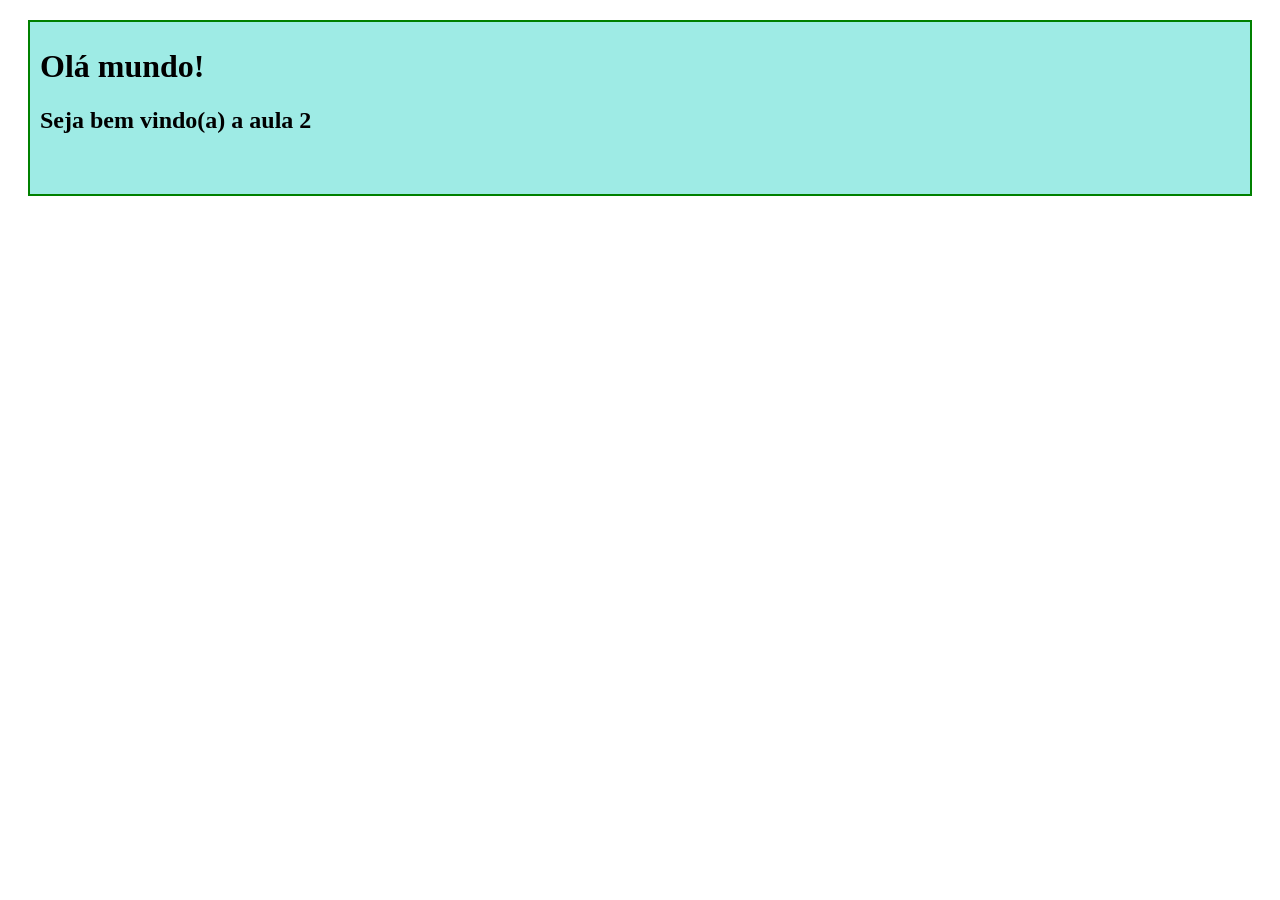
==== index.html @ 149a7a28 "." ====
<!DOCTYPE html>
<html lang="pt-BR">
<head>
    <meta charset="UTF-8">
    <meta name="viewport" content="width=device-width, initial-scale=1.0">
    <title>Aula 2</title>
    <meta charset="UTF-8">
    <meta name="viewport" content="width=device-width, initial-scale=1.0">
    <title>Page Title</title>
    <meta name="description" content="Page description">
    <meta name="keywords" content="keyword1, keyword2">
    <meta property="og:title" content="Page Title">
    <meta property="og:description" content="Page description">
    <meta property="og:type" content="website">
    <meta property="og:url" content="https://www.example.com">
    <meta property="og:image" content="https://www.example.com/image.jpg">
    <meta name="twitter:card" content="summary_large_image">
    <meta name="twitter:title" content="Page Title">
    <meta name="twitter:description" content="Page description">
    <meta name="twitter:image" content="https://www.example.com/image.jpg">
</head>
<body>
    <div style="
        background-color: #9eebe5;
        border: 2px solid green;
        padding: 5px 2px 40px 10px;
        margin: 20px;
         ">
        <h1>Olá mundo!</h1>
        <h2>Seja bem vindo(a) a aula 2</h2>
    </div>
</body>
</html>
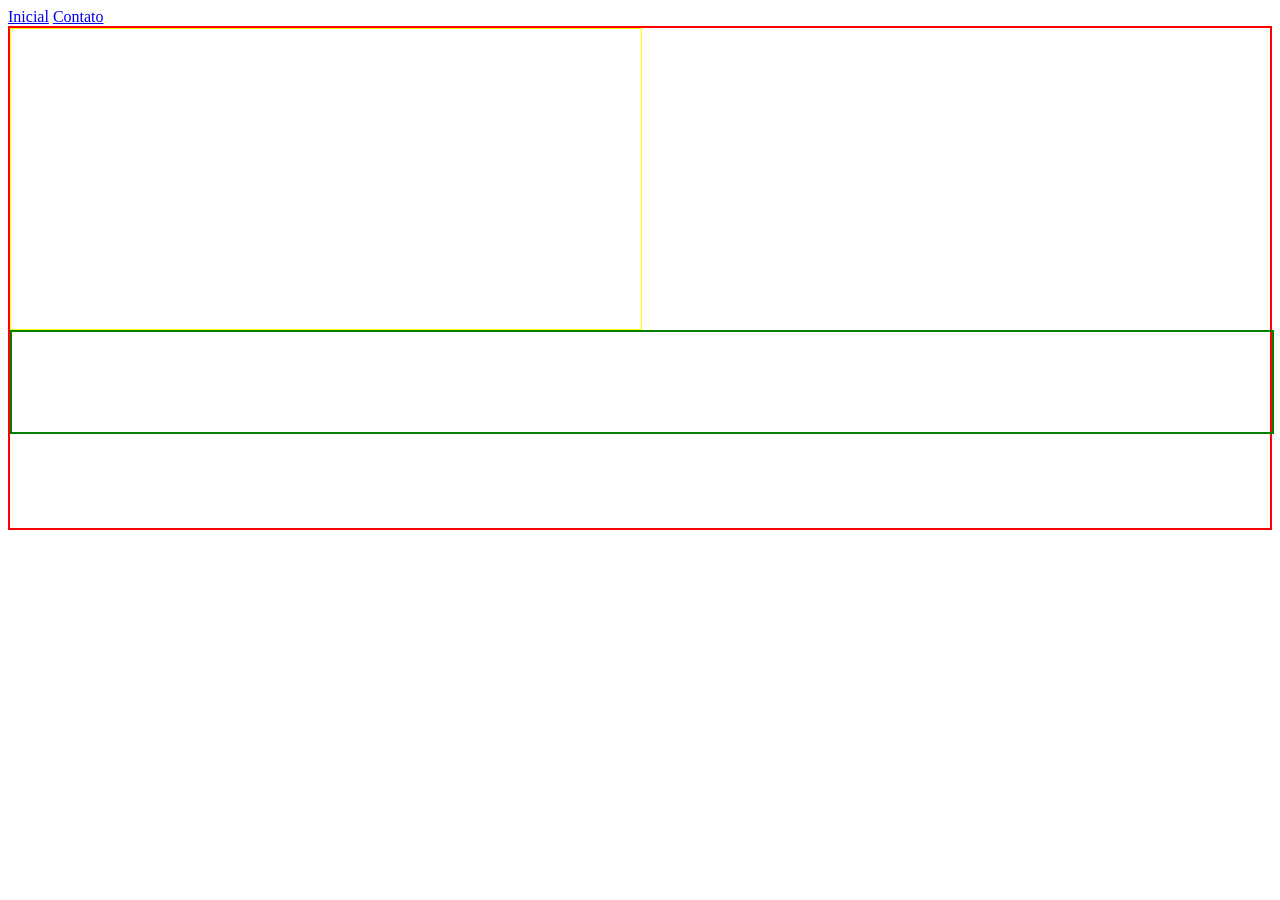
==== commit b6f0c3f3: "feat: criando a página de contato" ====
--- a/index.html
+++ b/index.html
@@ -20,14 +20,40 @@
     <meta name="twitter:image" content="https://www.example.com/image.jpg">
 </head>
 <body>
-    <div style="
-        background-color: #9eebe5;
-        border: 2px solid green;
-        padding: 5px 2px 40px 10px;
-        margin: 20px;
-         ">
-        <h1>Olá mundo!</h1>
-        <h2>Seja bem vindo(a) a aula 2</h2>
-    </div>
+    <header>
+        <nav>
+            <a href="#">Inicial</a>
+            <a href="contato.html" target="_blank" >Contato</a>
+        </nav>
+    </header>
+    <main 
+    style="
+    height: 500px;
+    border: solid 2px red;
+    "
+    >
+        <section style="
+        height: 300px;
+        width: 50%;
+        border: solid 1px yellow;
+        "
+        >
+
+        </section>
+        <section style="
+        height: 100px;
+        width: 100%;
+        border: solid 2px green;
+        "
+        >
+
+        </section>
+        <section>
+            
+        </section>
+    </main>
+    <footer >
+
+    </footer>
 </body>
 </html>
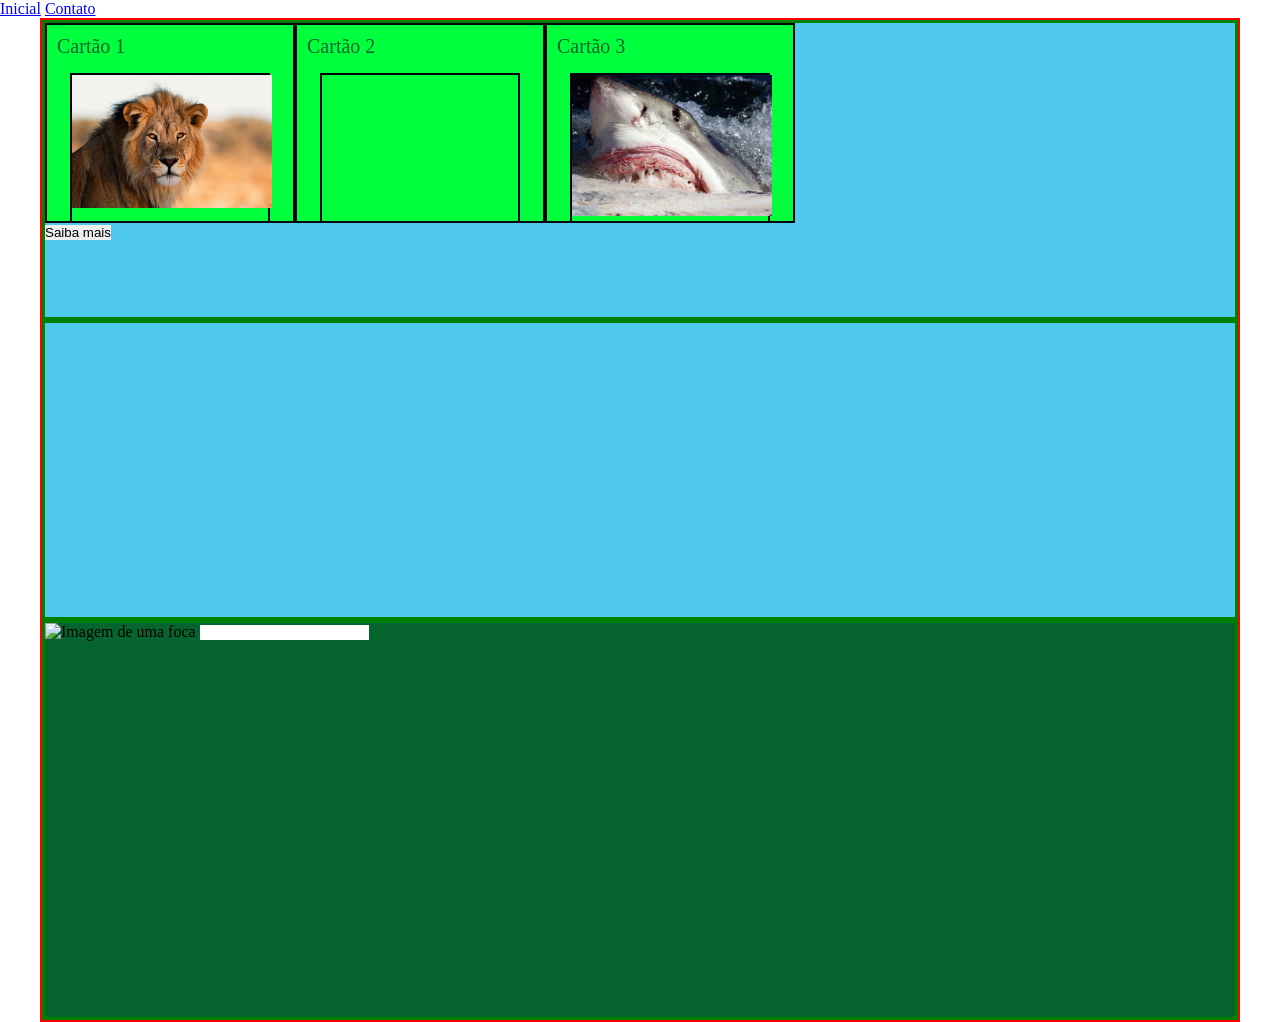
==== commit 4e6bbc83: "feat: criando cartoes com css interno" ====
--- a/index.html
+++ b/index.html
@@ -6,7 +6,6 @@
     <title>Aula 2</title>
     <meta charset="UTF-8">
     <meta name="viewport" content="width=device-width, initial-scale=1.0">
-    <title>Page Title</title>
     <meta name="description" content="Page description">
     <meta name="keywords" content="keyword1, keyword2">
     <meta property="og:title" content="Page Title">
@@ -18,38 +17,101 @@
     <meta name="twitter:title" content="Page Title">
     <meta name="twitter:description" content="Page description">
     <meta name="twitter:image" content="https://www.example.com/image.jpg">
+
+    <style>
+        *{
+            margin: 0;
+            padding: 0;
+            border: 0;
+            box-sizing: border-box;
+        }
+        main{
+            border: solid 2px red;
+            width: 1200px;
+            margin: 0 auto;
+        }
+        section{
+            height: 300px;
+            border: solid 3px green;
+            background-color: #50c9ee;
+        }
+        /* Aqui é uma CLASSE */
+        .container-cards{
+            width: 100%;
+            display: flex;
+        }
+        .card{
+            border: solid 2px black;
+            background-color: rgb(0, 255, 60);
+            width: 250px;
+            height: 200px;
+        }
+        .titulo{
+            font-size: 20px;
+            color: #06652e;
+            padding: 10px;
+        }
+        .card-img{
+            width: 200px;
+            height: 150px;
+            margin: 5px auto;
+            border: solid 2px black;
+        }
+        /* Aqui é um ID */
+        #botao-cancelar{
+            width: 300px;
+            background-color: red;
+        }
+    </style>
 </head>
+<!--
+css inline é dentro do elemento "tag"
+css interno/critico é dentro do cabeçalho html
+css externo fora do documento
+
+Selectores
+proprios nome elementos
+classes prefixo do nome é ponto ex   .card (vários locais)
+id      prefixo do nome é hash  ex   #botao-form (obs. id somente UM dentro do html)
+-->
 <body>
     <header>
         <nav>
             <a href="#">Inicial</a>
-            <a href="contato.html" target="_blank" >Contato</a>
+            <a href="contato.html" >Contato</a>
         </nav>
     </header>
-    <main 
-    style="
-    height: 500px;
-    border: solid 2px red;
-    "
-    >
-        <section style="
-        height: 300px;
-        width: 50%;
-        border: solid 1px yellow;
-        "
-        >
+    <main>
+        <section>
+            <div class="container-cards">
+                <div class="card">
+                    <div class="titulo">Cartão 1</div>
+                    <div class="card-img">
+                        <img src="img/leao.webp" width="200" alt="">
+                    </div>
+                </div>
+                <div class="card">
+                    <div class="titulo">Cartão 2</div>
+                    <div class="card-img">
+                        <img src="img/foca.jpg" width="200"  alt="">
+                    </div>
+                </div>
+                <div class="card">
+                    <div class="titulo">Cartão 3</div>
+                    <div class="card-img">
+                        <img src="img/tubarao.png" width="200"  alt="">
+                    </div>
+                </div>
+            </div>
+            <button id="botao-ver">Saiba mais</button>
+        </section>
+        <section>
 
         </section>
-        <section style="
-        height: 100px;
-        width: 100%;
-        border: solid 2px green;
-        "
-        >
-
-        </section>
-        <section>
+        <section style="height: 400px; background-color: #06652e;">
+            <img src="img/foca.jpg" width="300px" height="200px" alt="Imagem de uma foca" title="Foto de uma foca">
             
+            <input type="text" >
         </section>
     </main>
     <footer >
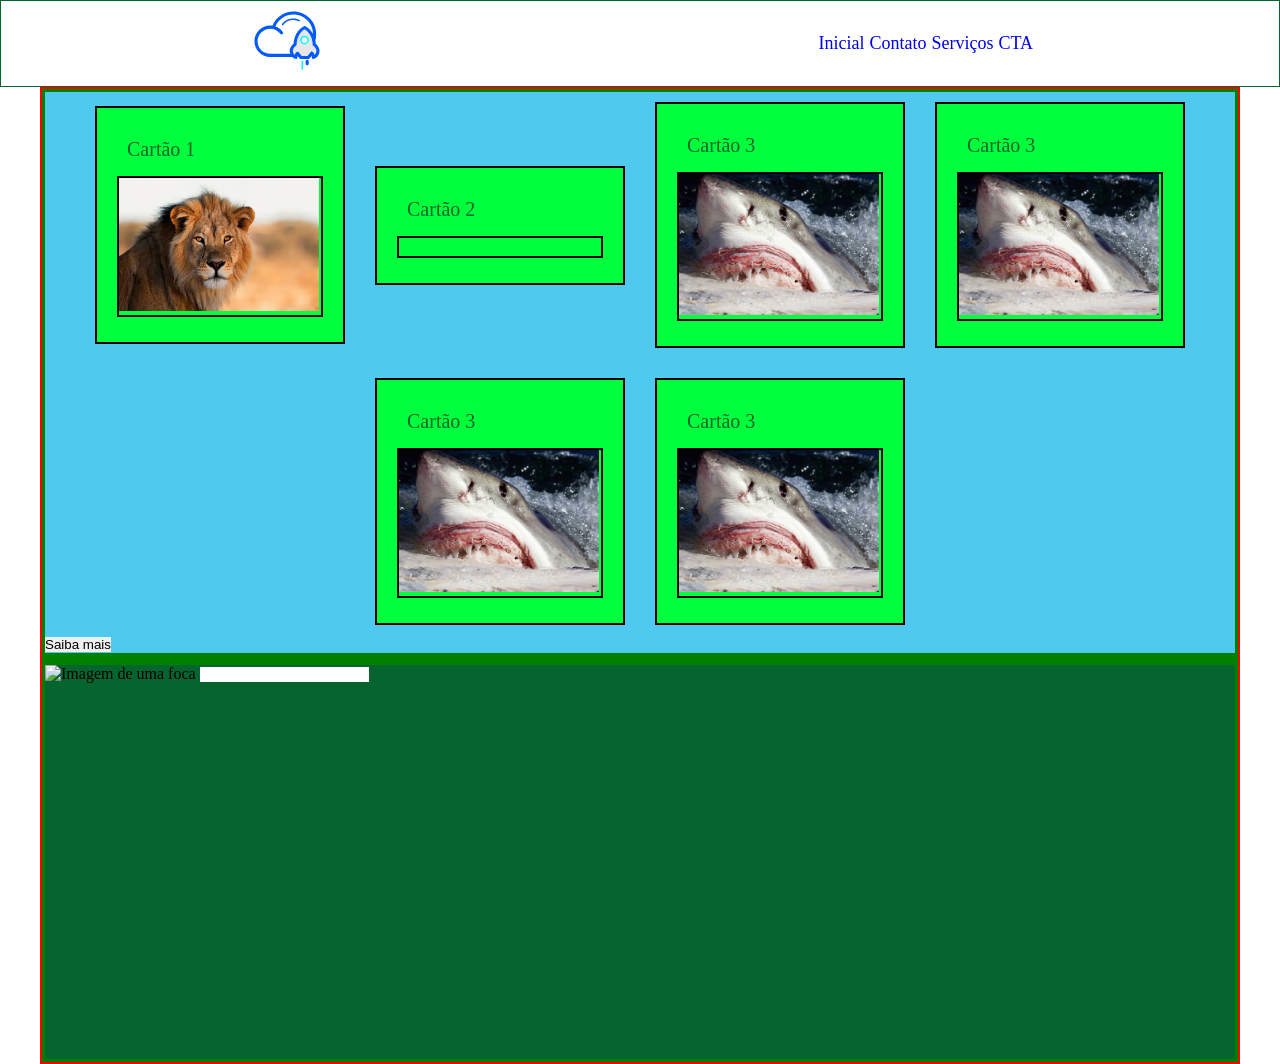
==== commit 87b18520: "feat: criação da navbar" ====
--- a/index.html
+++ b/index.html
@@ -17,52 +17,8 @@
     <meta name="twitter:title" content="Page Title">
     <meta name="twitter:description" content="Page description">
     <meta name="twitter:image" content="https://www.example.com/image.jpg">
-
-    <style>
-        *{
-            margin: 0;
-            padding: 0;
-            border: 0;
-            box-sizing: border-box;
-        }
-        main{
-            border: solid 2px red;
-            width: 1200px;
-            margin: 0 auto;
-        }
-        section{
-            height: 300px;
-            border: solid 3px green;
-            background-color: #50c9ee;
-        }
-        /* Aqui é uma CLASSE */
-        .container-cards{
-            width: 100%;
-            display: flex;
-        }
-        .card{
-            border: solid 2px black;
-            background-color: rgb(0, 255, 60);
-            width: 250px;
-            height: 200px;
-        }
-        .titulo{
-            font-size: 20px;
-            color: #06652e;
-            padding: 10px;
-        }
-        .card-img{
-            width: 200px;
-            height: 150px;
-            margin: 5px auto;
-            border: solid 2px black;
-        }
-        /* Aqui é um ID */
-        #botao-cancelar{
-            width: 300px;
-            background-color: red;
-        }
-    </style>
+    <!-- CSS externo-->
+    <link rel="stylesheet" href="css/style.css">
 </head>
 <!--
 css inline é dentro do elemento "tag"
@@ -76,9 +32,25 @@
 -->
 <body>
     <header>
-        <nav>
-            <a href="#">Inicial</a>
-            <a href="contato.html" >Contato</a>
+        <nav class="nav-top">
+            <a href="index.html">
+                <img src="img/cloud.svg" alt="aqui é o logo do site" class="logo">
+            </a>
+            <!-- lista ordenada x lista desordenada ul -->
+            <ul>
+                <li>
+                    <a href="#">Inicial</a>
+                </li>
+                <li>
+                    <a href="contato.html" >Contato</a>
+                </li>
+                <li>
+                    <a href="servicos.html" >Serviços</a>
+                </li>
+                <li>
+                    <a href="#contato_interno">CTA</a>
+                </li>
+            </ul>
         </nav>
     </header>
     <main>
@@ -94,6 +66,24 @@
                     <div class="titulo">Cartão 2</div>
                     <div class="card-img">
                         <img src="img/foca.jpg" width="200"  alt="">
+                    </div>
+                </div>
+                <div class="card">
+                    <div class="titulo">Cartão 3</div>
+                    <div class="card-img">
+                        <img src="img/tubarao.png" width="200"  alt="">
+                    </div>
+                </div>
+                <div class="card">
+                    <div class="titulo">Cartão 3</div>
+                    <div class="card-img">
+                        <img src="img/tubarao.png" width="200"  alt="">
+                    </div>
+                </div>
+                <div class="card">
+                    <div class="titulo">Cartão 3</div>
+                    <div class="card-img">
+                        <img src="img/tubarao.png" width="200"  alt="">
                     </div>
                 </div>
                 <div class="card">
--- a/css/style.css
+++ b/css/style.css
@@ -0,0 +1,67 @@
+*{
+    margin: 0;
+    padding: 0;
+    border: 0;
+    box-sizing: border-box;
+}
+.nav-top{
+    display: flex;
+    align-items: center;
+    border: #06652e solid 1px;
+    justify-content: space-around;
+}
+ul{
+    display: flex;
+    list-style: none;
+    gap: 5px;
+}
+a{
+    font-size: 18px;
+    text-decoration: none;
+}
+main{
+    border: solid 2px red;
+    max-width: 1200px;
+    margin: 0 auto;
+}
+section{
+    height: auto;
+    border: solid 3px green;
+    background-color: #50c9ee;
+}
+/* Aqui é uma CLASSE */
+.container-cards{
+    width: 100%;
+    display: flex;
+    flex-wrap: wrap;
+    gap: 10px;
+    justify-content: center;
+    align-items: center;
+}
+.card{
+    margin: 10px;
+    padding: 20px;
+    border: solid 2px black;
+    background-color: rgb(0, 255, 60);
+    width: 250px;
+    height: auto;
+}
+.titulo{
+    font-size: 20px;
+    color: #06652e;
+    padding: 10px;
+}
+.card-img{
+    width: auto;
+    height: auto;
+    margin: 5px auto;
+    border: solid 2px black;
+}
+/* Aqui é um ID */
+#botao-cancelar{
+    width: 300px;
+    background-color: red;
+}
+.logo{
+    width: 80px;
+}
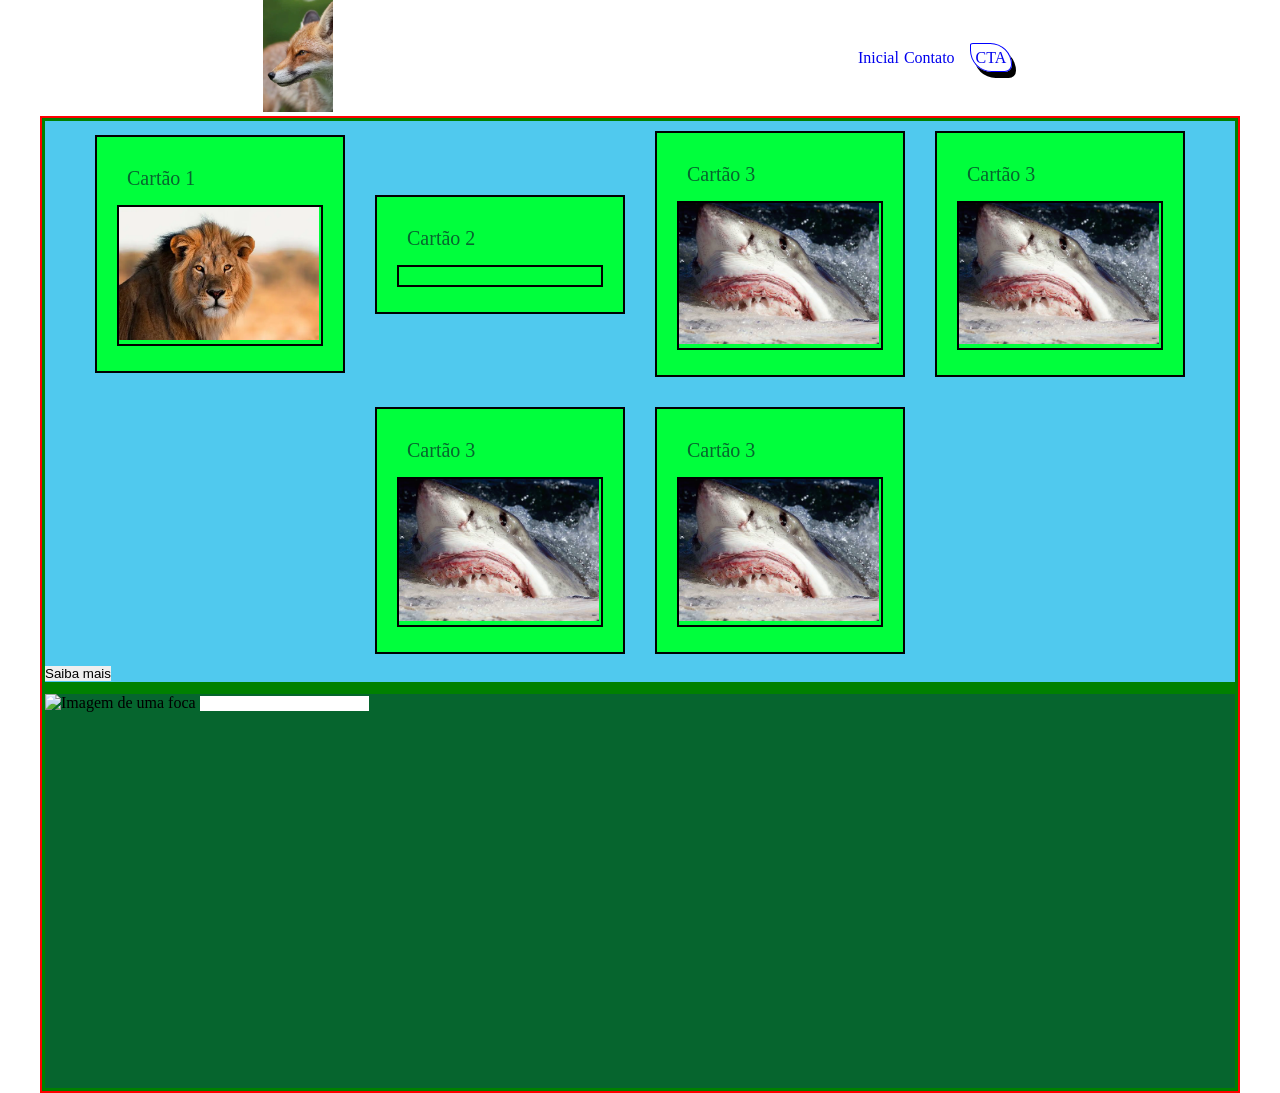
==== commit 3a4923a0: "feat: criando a nave bar" ====
--- a/index.html
+++ b/index.html
@@ -32,23 +32,28 @@
 -->
 <body>
     <header>
+       
         <nav class="nav-top">
             <a href="index.html">
-                <img src="img/cloud.svg" alt="aqui é o logo do site" class="logo">
+            <img src="img/raposa.webp" alt= "aqui e o logo do site" class="logo">
+                <!--lista ordenada x lista desordenada ul -->
+
             </a>
-            <!-- lista ordenada x lista desordenada ul -->
             <ul>
                 <li>
                     <a href="#">Inicial</a>
                 </li>
+            
+            
                 <li>
                     <a href="contato.html" >Contato</a>
                 </li>
+            <li>
+                <a href="serviços.htmal"></a>
+            </li>
+            
                 <li>
-                    <a href="servicos.html" >Serviços</a>
-                </li>
-                <li>
-                    <a href="#contato_interno">CTA</a>
+                    <a href="#contato_interno" class="botao-cta">CTA</a>
                 </li>
             </ul>
         </nav>
--- a/css/style.css
+++ b/css/style.css
@@ -7,17 +7,33 @@
 .nav-top{
     display: flex;
     align-items: center;
-    border: #06652e solid 1px;
+    border: #06652e 1px;
     justify-content: space-around;
 }
+    a{
+        font: size 18px; ;
+        text-decoration:none ;
+    }
+
+
 ul{
     display: flex;
     list-style: none;
     gap: 5px;
 }
-a{
-    font-size: 18px;
-    text-decoration: none;
+.botao-cta{
+    padding: 5px;
+    margin: 5px;
+    border: solid 1px blue;
+    border-radius: 10% 30px 10px 30px; 
+    box-shadow: 4px 6px black;
+}
+.botao-cta:hover{
+    background-color: #50c9ee;
+    
+}
+.botao-cta:active{
+    box-shadow: inset 4px 3px 5px 0px black ;
 }
 main{
     border: solid 2px red;
@@ -63,5 +79,5 @@
     background-color: red;
 }
 .logo{
-    width: 80px;
+ width: 70px;
 }
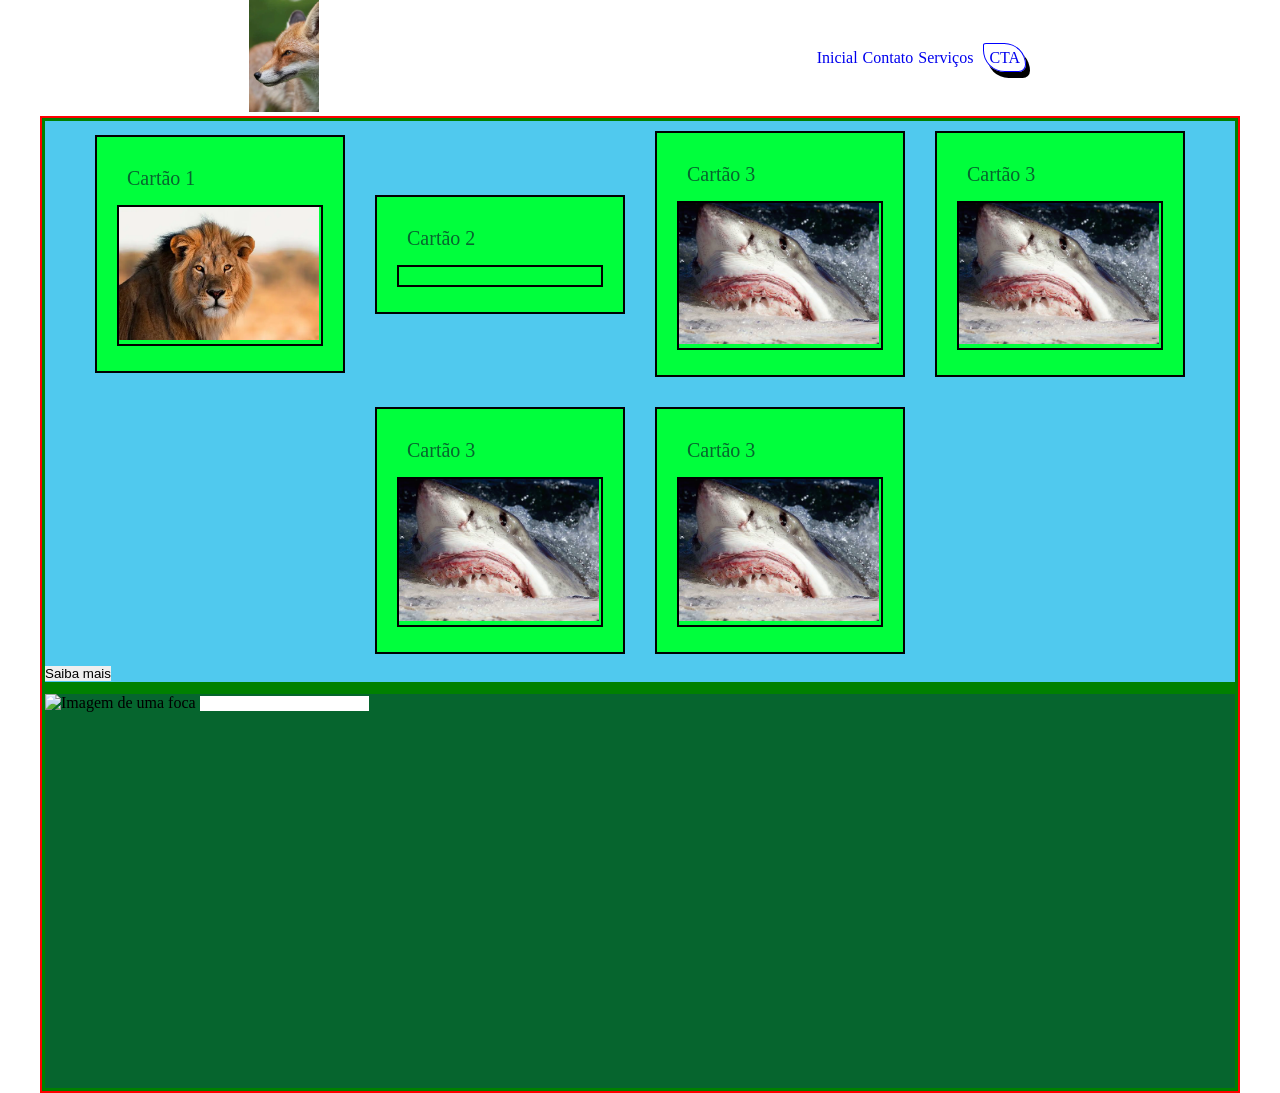
==== commit fe15b30d: "criando nave bar" ====
--- a/index.html
+++ b/index.html
@@ -49,7 +49,7 @@
                     <a href="contato.html" >Contato</a>
                 </li>
             <li>
-                <a href="serviços.htmal"></a>
+                <a href="serviços.html">Serviços</a>
             </li>
             
                 <li>
--- a/css/style.css
+++ b/css/style.css
@@ -80,4 +80,5 @@
 }
 .logo{
  width: 70px;
+ 
 }
